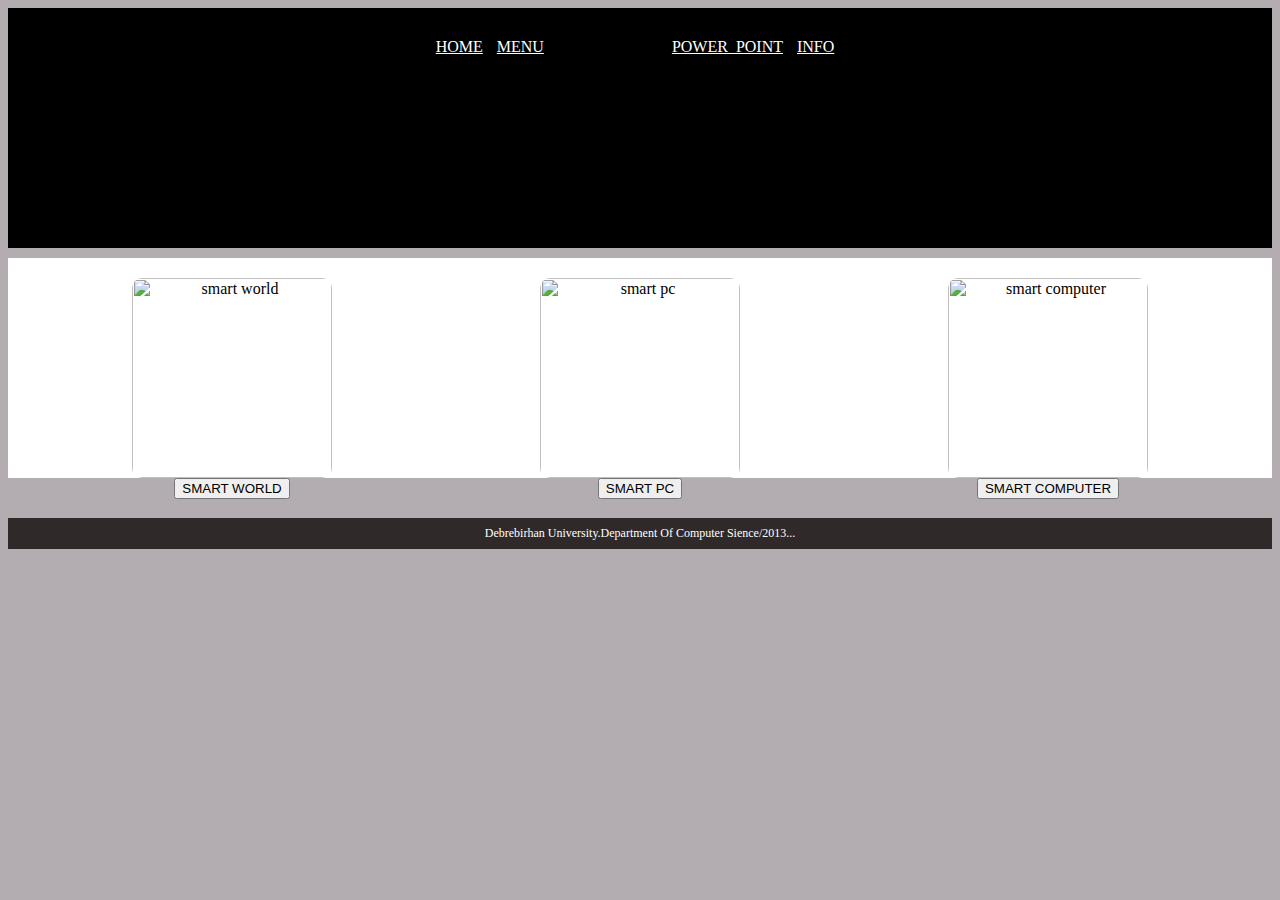
==== index.html @ 3419de99 "Add files via upload" ====
<html>
    <head>
      <title>My page</title>
      <link rel="stylesheet" href="styles.css">
    </head>
    <body>
        <header>
            <nav>
                <ul>
                    <li><a href="index.html">home</a></li>
                    <li><a href="menu.html">menu</a></li>
                 
                    <li class="logos"><a href="index.html">logo</a></li>
                    <li><a href="location.html">power_point<a></li>
                    <li><a href="contact.html">INFO</a></li>
                   
                </ul>
            </nav>
            <h1>Home</h1>
        </header>
        <section class="sec">
           <figure>
            <img src="image/pc1.jpg" alt="smart world">
            <figcaption><button>SMART WORLD</button></figcaption>
           </figure>
           <figure>
            <img src="image/pc2.jpg" alt="smart pc">
            <figcaption><button>SMART PC</button></figcaption>
           </figure>
           <figure>
            <img src="image/pc3.jpg" alt="smart computer">
            <figcaption><button>SMART COMPUTER</button></figcaption>
           </figure>
        </section>
        <footer>
            Debrebirhan University.Department Of Computer Sience/2013...
        </footer>
    </body>
</html>
---- styles.css ----
body{
    background:rgb(179, 173, 178);
}
header{
    background:black;
    background-image: url("image/cs.jpg");
    background-position: center;
    color:white;
    padding:20px;
    height:200px;
    text-align: center;
}
header a{
    color:white;
    margin-top: 10px;
    margin-left: 0px;
    text-transform: uppercase;
}
header .logos a{
    background-image: url("image/sec\ a.jpg");
    background-size: 100px;
    background-repeat: no-repeat;
    background-position: relative;
  display:inline-block;
  height: 300px;
   text-indent: -99999999px;
    width:100px;

   
   
}
nav ul{
    margin:0;
    padding:0;
    list-style-type: none;
}
nav li{
    list-style-type: none;
    display:inline;
    margin:0 10px 0 0;
   
}
.sec{
    background:white;
    display: flex;
    flex-direction:row ;
    color:black;
    padding:20px;
    height:180px
    
}

.sec figure{
    margin:auto;
    text-align: center;
    width:200px;
}
.sec figure img{
    border-radius: 10px;
    width:200px;

}

footer{
    background:rgb(48, 41, 41);
    color:white;
    font-size: 12px;
    padding:8px;
    text-align: center;
    margin-top: 40px;
}
section{
    background-image: url("image/sec\ a.jpg");
   
    background-size: 100px;
    background-position: center;
    margin-top: 10px;
    height:100px;
}
div{
    background-color: black;
    
    display:inline-block;
    color:white;
    margin: 10px;
}
.pdf{
    background-image: url("image/th\ \(1\).jpg");
    
}
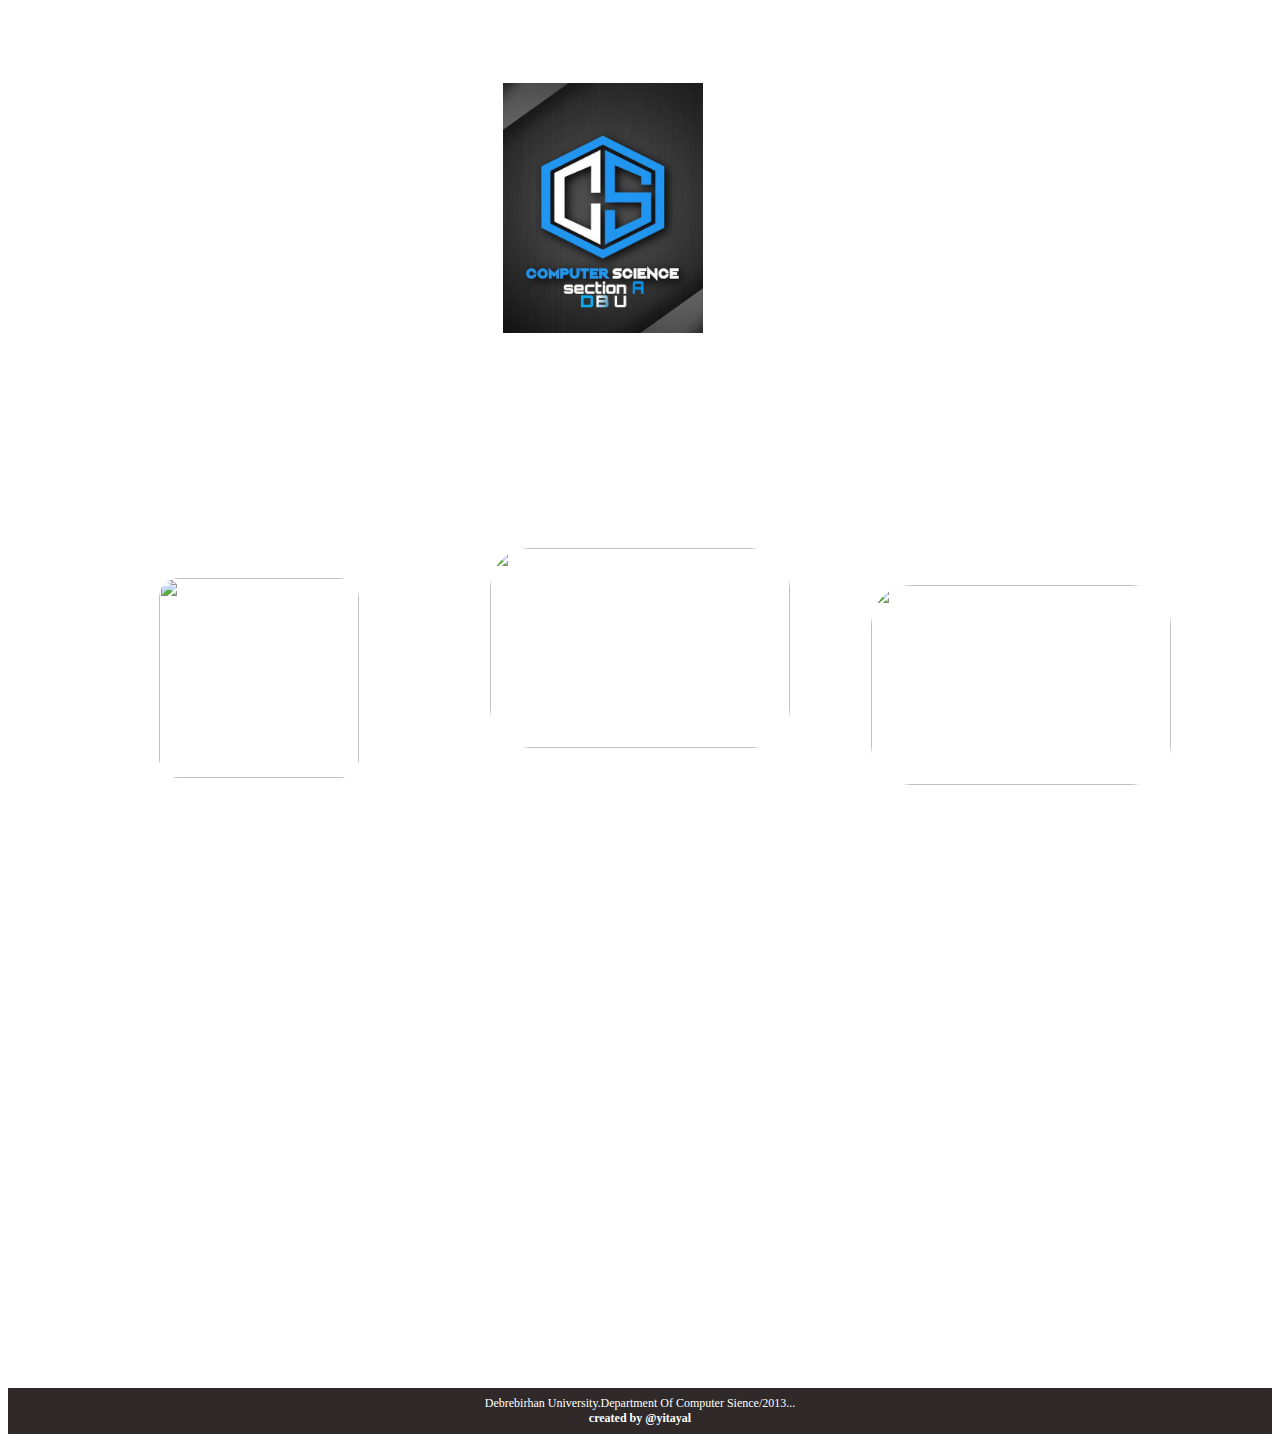
==== commit abf50217: "Add files via upload" ====
--- a/index.html
+++ b/index.html
@@ -2,14 +2,15 @@
     <head>
       <title>My page</title>
       <link rel="stylesheet" href="styles.css">
+      <meta name="viewport" content="width=device-width,initial-scale=1.0">
     </head>
-    <body>
+   <body>
         <header>
             <nav>
                 <ul>
+                    <li><a href="home.html">login</a></li>
                     <li><a href="index.html">home</a></li>
-                    <li><a href="menu.html">menu</a></li>
-                 
+                   
                     <li class="logos"><a href="index.html">logo</a></li>
                     <li><a href="location.html">power_point<a></li>
                     <li><a href="contact.html">INFO</a></li>
@@ -18,22 +19,27 @@
             </nav>
             <h1>Home</h1>
         </header>
+        
         <section class="sec">
-           <figure>
-            <img src="image/pc1.jpg" alt="smart world">
-            <figcaption><button>SMART WORLD</button></figcaption>
+           <figure >
+            <img src="image/200w (2).webp" style="width:200px;height:200px;border-radius: 20px;" >
+            <figcaption><ul><li>The digital world is the name given to a concept by former US vice president<b> <em>Al Gore</em> </b> in <b>1998</b> that describes a virtual representation of the world that is <strong>geo-referenced</strong> and linked to digital information archives of the world.</li>
+            </figcaption>
            </figure>
-           <figure>
-            <img src="image/pc2.jpg" alt="smart pc">
-            <figcaption><button>SMART PC</button></figcaption>
+           <figure class="fig2">
+            <img src="image/200w (3).webp" style="width:300px;height:200px;border-radius: 40px;">
+            <figcaption>ARTIFICIAL INTELLIGENCE<br/><li>artificial intelligence (AI), the ability of a digital computer or computer-controlled robot to perform tasks commonly associated with intelligent beings. The term is frequently applied to the project of developing systems endowed with the intellectual processes characteristic of humans, such as the ability to reason, discover meaning, generalize, or learn from past experience. Since the development of the digital computer in the 1940s, it has been demonstrated that computers can be programmed to carry out very complex tasks</li></figcaption>
            </figure>
-           <figure>
-            <img src="image/pc3.jpg" alt="smart computer">
-            <figcaption><button>SMART COMPUTER</button></figcaption>
+           <figure class="fig3">
+            <img src="image/giphy.webp" style="width:300px;height:200px;border-radius: 40px;">
+            <figcaption>HUMAN-COMPUTER INTERACTION<br/><li>Human-computer interaction (HCI) is concerned with designing effective interaction between users and computers and the construction of interfaces that support this interaction. HCI occurs at an interface that includes both software and hardware. </li></figcaption>
            </figure>
         </section>
-        <footer>
-            Debrebirhan University.Department Of Computer Sience/2013...
+        <section class="section">
+         
+        </section>
+        <footer class="bottum">
+            Debrebirhan University.Department Of Computer Sience/2013...<br><b>created by @yitayal</b>
         </footer>
     </body>
 </html>--- a/styles.css
+++ b/styles.css
@@ -1,13 +1,20 @@
-body{
-    background:rgb(179, 173, 178);
+ body{
+    background:white;
+}
+.login{
+    background-color: black;
+
 }
 header{
-    background:black;
-    background-image: url("image/cs.jpg");
+    
+    background-image: url("image/200w\ \(7\).webp");
+    background-size:contain;
+   
     background-position: center;
+    font-size: 20px;
     color:white;
-    padding:20px;
-    height:200px;
+    padding:40px;
+    height:400px;
     text-align: center;
 }
 header a{
@@ -18,16 +25,16 @@
 }
 header .logos a{
     background-image: url("image/sec\ a.jpg");
-    background-size: 100px;
+    background-size: 250px;
     background-repeat: no-repeat;
-    background-position: relative;
+    background-position: center;
   display:inline-block;
   height: 300px;
    text-indent: -99999999px;
-    width:100px;
-
-   
-   
+    width:200px;
+}
+tr button{
+    padding-right: 40px;
 }
 nav ul{
     margin:0;
@@ -41,26 +48,69 @@
    
 }
 .sec{
-    background:white;
+    background-image: url("image/MediocreNervousHerculesbeetle.webp");
+    background-size:cover;
+    background-position:relative;
+
     display: flex;
     flex-direction:row ;
-    color:black;
+    color:white;
     padding:20px;
-    height:180px
+    margin:40px;
+    height:400px
     
 }
 
 .sec figure{
     margin:auto;
     text-align: center;
-    width:200px;
+    width:300px;
 }
 .sec figure img{
-    border-radius: 10px;
+    border-radius: 80px;
+    width:300px;
+
+}
+.sec .fig2 img{
+    border-radius: 80px;
     width:200px;
 
 }
+.sec .fig2 img{
+    border-radius: 80px;
+    width:400px;
 
+}
+.sec .fig1 img{
+    border-radius: 40px;
+    width:200px;
+}
+.section{
+    background-image: url("image/200w\ \(6\).webp");
+    background-size:400px;
+    background-repeat: no-repeat;
+
+    display: flex;
+    flex-direction:row ;
+    color:black;
+    margin-top: 40px;
+    padding:20px;
+    height:300px
+    
+}
+.section figure{
+    margin:auto;
+    text-align: center;
+    width:300px;
+}
+.section figure img{
+    margin:auto;
+    text-align: center;
+    width:300px;
+}
+.menu{
+    background-color: aliceblue;
+}
 footer{
     background:rgb(48, 41, 41);
     color:white;
@@ -70,12 +120,12 @@
     margin-top: 40px;
 }
 section{
-    background-image: url("image/sec\ a.jpg");
+    background:white;
    
     background-size: 100px;
     background-position: center;
     margin-top: 10px;
-    height:100px;
+    height:200px;
 }
 div{
     background-color: black;
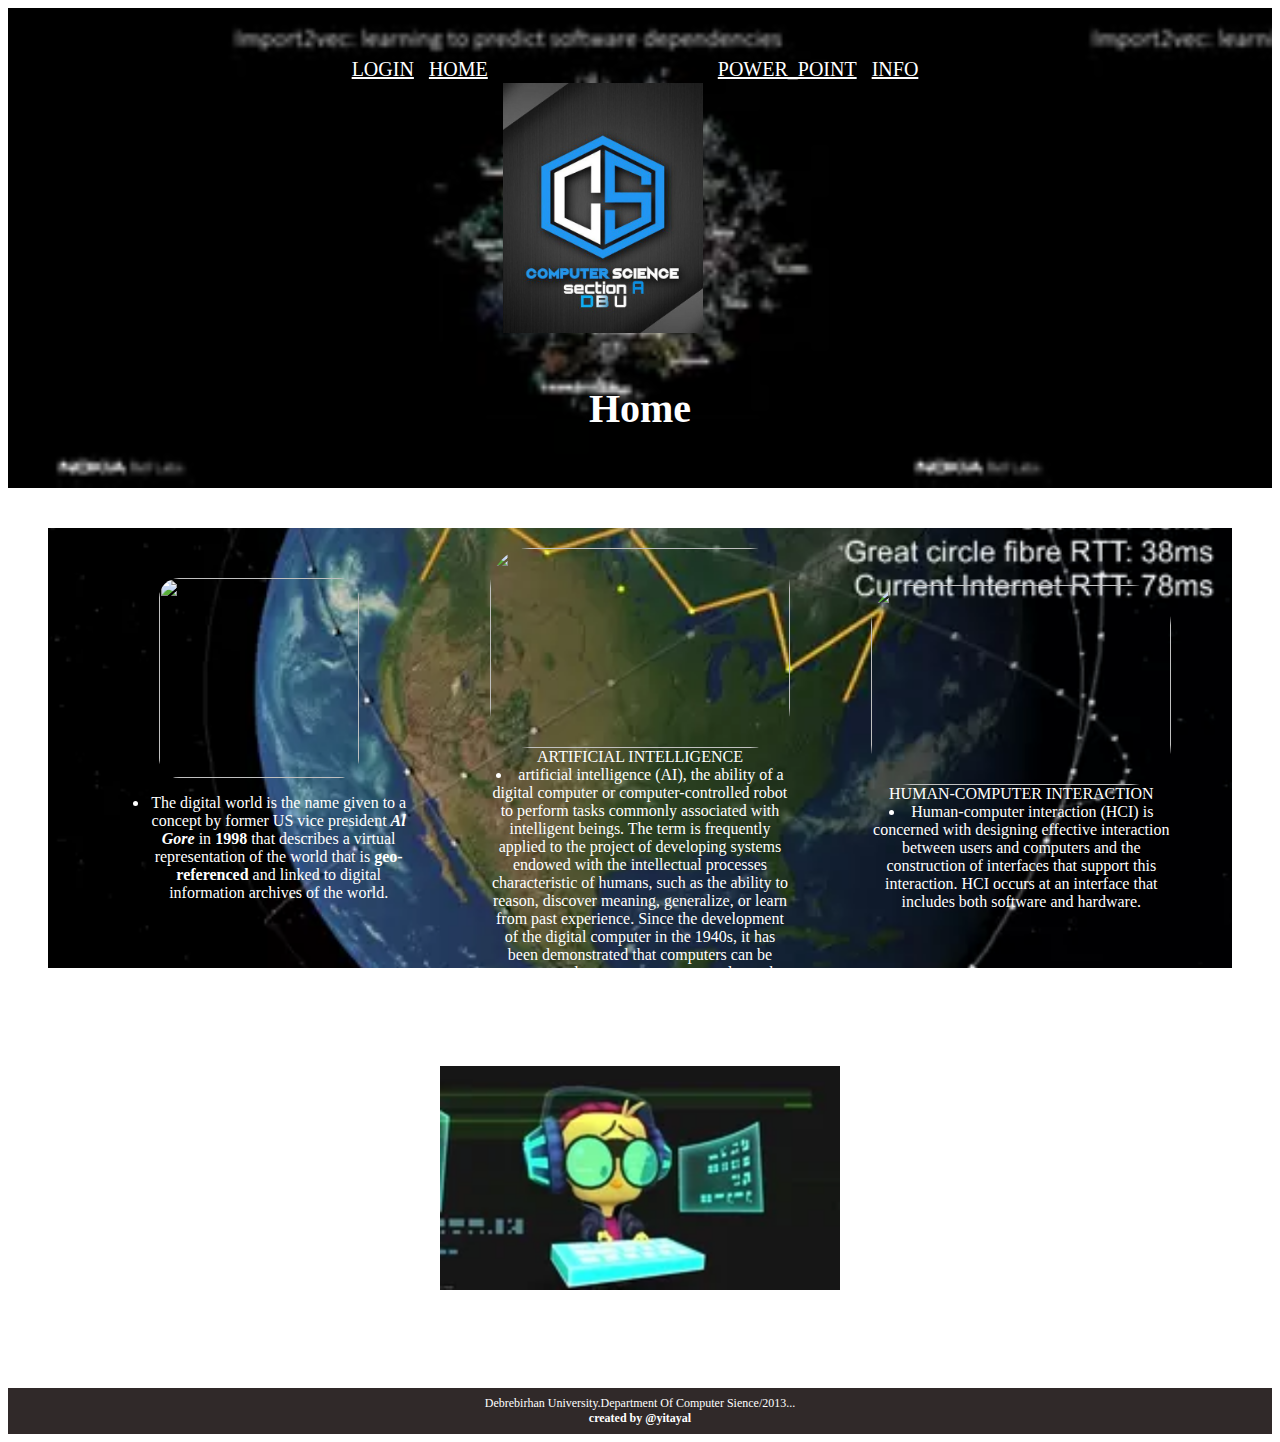
==== commit c8c37dcf: "Update index.html" ====
--- a/index.html
+++ b/index.html
@@ -22,16 +22,16 @@
         
         <section class="sec">
            <figure >
-            <img src="image/200w (2).webp" style="width:200px;height:200px;border-radius: 20px;" >
+            <img src="image/image200w (2).webp" style="width:200px;height:200px;border-radius: 20px;" >
             <figcaption><ul><li>The digital world is the name given to a concept by former US vice president<b> <em>Al Gore</em> </b> in <b>1998</b> that describes a virtual representation of the world that is <strong>geo-referenced</strong> and linked to digital information archives of the world.</li>
             </figcaption>
            </figure>
            <figure class="fig2">
-            <img src="image/200w (3).webp" style="width:300px;height:200px;border-radius: 40px;">
+            <img src="image/image200w (3).webp" style="width:300px;height:200px;border-radius: 40px;">
             <figcaption>ARTIFICIAL INTELLIGENCE<br/><li>artificial intelligence (AI), the ability of a digital computer or computer-controlled robot to perform tasks commonly associated with intelligent beings. The term is frequently applied to the project of developing systems endowed with the intellectual processes characteristic of humans, such as the ability to reason, discover meaning, generalize, or learn from past experience. Since the development of the digital computer in the 1940s, it has been demonstrated that computers can be programmed to carry out very complex tasks</li></figcaption>
            </figure>
            <figure class="fig3">
-            <img src="image/giphy.webp" style="width:300px;height:200px;border-radius: 40px;">
+            <img src="image/imagegiphy.webp" style="width:300px;height:200px;border-radius: 40px;">
             <figcaption>HUMAN-COMPUTER INTERACTION<br/><li>Human-computer interaction (HCI) is concerned with designing effective interaction between users and computers and the construction of interfaces that support this interaction. HCI occurs at an interface that includes both software and hardware. </li></figcaption>
            </figure>
         </section>
@@ -42,4 +42,4 @@
             Debrebirhan University.Department Of Computer Sience/2013...<br><b>created by @yitayal</b>
         </footer>
     </body>
-</html>+</html>
--- a/styles.css
+++ b/styles.css
@@ -7,7 +7,7 @@
 }
 header{
     
-    background-image: url("image/200w\ \(7\).webp");
+    background-image: url("image/image/200w\ \(7\).webp");
     background-size:contain;
    
     background-position: center;
@@ -24,7 +24,7 @@
     text-transform: uppercase;
 }
 header .logos a{
-    background-image: url("image/sec\ a.jpg");
+    background-image: url("image/image/sec\ a.jpg");
     background-size: 250px;
     background-repeat: no-repeat;
     background-position: center;
@@ -48,7 +48,7 @@
    
 }
 .sec{
-    background-image: url("image/MediocreNervousHerculesbeetle.webp");
+    background-image: url("image/image/MediocreNervousHerculesbeetle.webp");
     background-size:cover;
     background-position:relative;
 
@@ -86,7 +86,7 @@
     width:200px;
 }
 .section{
-    background-image: url("image/200w\ \(6\).webp");
+    background-image: url("image/image/200w\ \(6\).webp");
     background-size:400px;
     background-repeat: no-repeat;
 
@@ -135,6 +135,6 @@
     margin: 10px;
 }
 .pdf{
-    background-image: url("image/th\ \(1\).jpg");
+    background-image: url("image/image/th\ \(1\).jpg");
     
 }
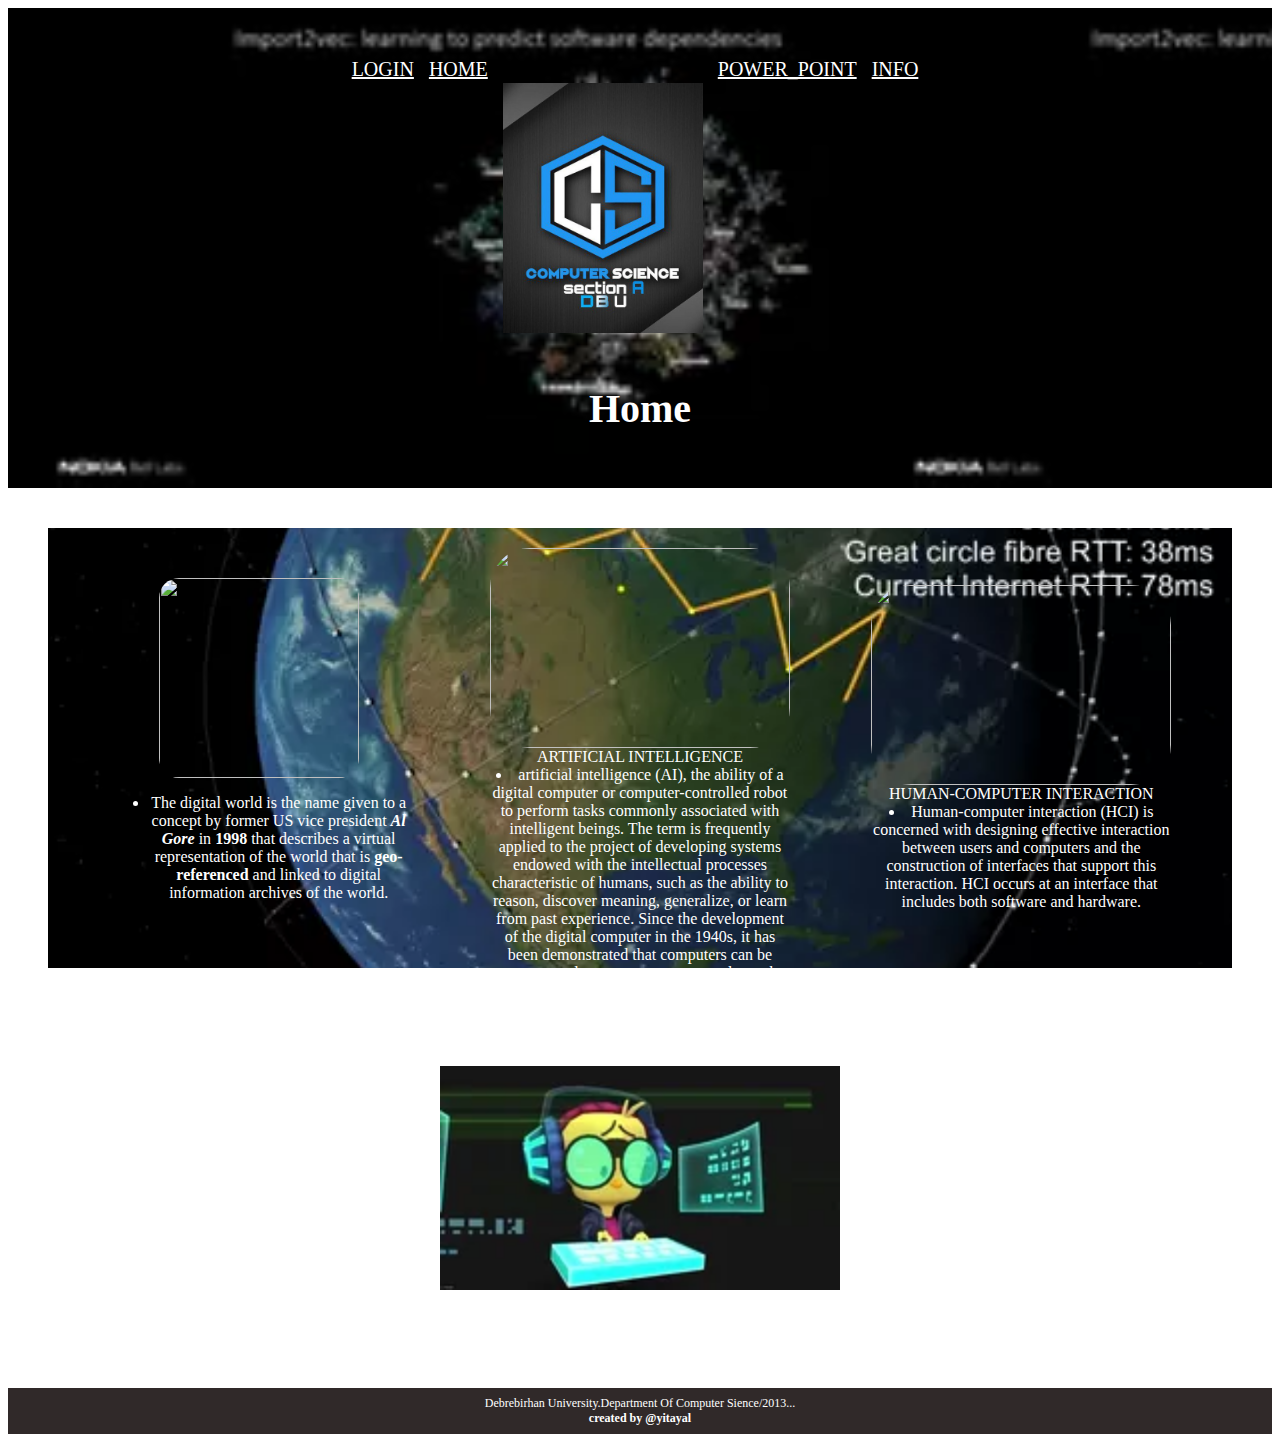
==== commit b0c6379f: "Update index.html" ====
--- a/index.html
+++ b/index.html
@@ -22,16 +22,16 @@
         
         <section class="sec">
            <figure >
-            <img src="image/image200w (2).webp" style="width:200px;height:200px;border-radius: 20px;" >
+            <img src="image/image 200w (2).webp" style="width:200px;height:200px;border-radius: 20px;" >
             <figcaption><ul><li>The digital world is the name given to a concept by former US vice president<b> <em>Al Gore</em> </b> in <b>1998</b> that describes a virtual representation of the world that is <strong>geo-referenced</strong> and linked to digital information archives of the world.</li>
             </figcaption>
            </figure>
            <figure class="fig2">
-            <img src="image/image200w (3).webp" style="width:300px;height:200px;border-radius: 40px;">
+            <img src="image/image 200w (3).webp" style="width:300px;height:200px;border-radius: 40px;">
             <figcaption>ARTIFICIAL INTELLIGENCE<br/><li>artificial intelligence (AI), the ability of a digital computer or computer-controlled robot to perform tasks commonly associated with intelligent beings. The term is frequently applied to the project of developing systems endowed with the intellectual processes characteristic of humans, such as the ability to reason, discover meaning, generalize, or learn from past experience. Since the development of the digital computer in the 1940s, it has been demonstrated that computers can be programmed to carry out very complex tasks</li></figcaption>
            </figure>
            <figure class="fig3">
-            <img src="image/imagegiphy.webp" style="width:300px;height:200px;border-radius: 40px;">
+            <img src="image/image giphy.webp" style="width:300px;height:200px;border-radius: 40px;">
             <figcaption>HUMAN-COMPUTER INTERACTION<br/><li>Human-computer interaction (HCI) is concerned with designing effective interaction between users and computers and the construction of interfaces that support this interaction. HCI occurs at an interface that includes both software and hardware. </li></figcaption>
            </figure>
         </section>
